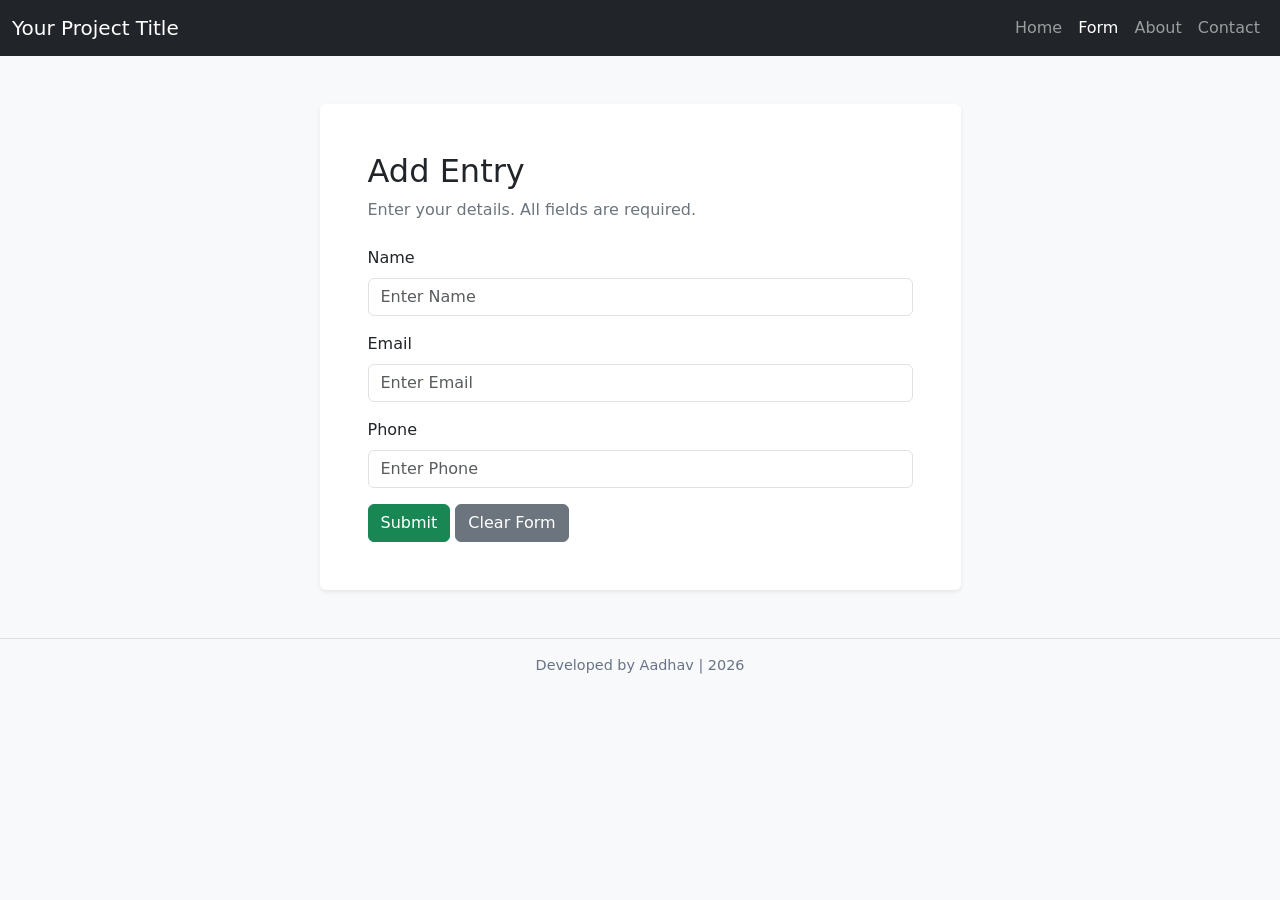
==== form.html @ 75715139 "Day 1 - Project setup + HTML + Bootstrap + JS Validation" ====
<!DOCTYPE html>
<html lang="en">
<head>
  <meta charset="UTF-8">
  <meta name="viewport" content="width=device-width, initial-scale=1">
  <title>Form - Your Project Title</title>
  <link href="https://cdn.jsdelivr.net/npm/bootstrap@5.3.2/dist/css/bootstrap.min.css" rel="stylesheet">
  <link href="assets/styles.css" rel="stylesheet">
</head>
<body class="bg-light">
  <nav class="navbar navbar-expand-lg navbar-dark bg-dark">
    <div class="container-fluid">
      <a class="navbar-brand" href="index.html">Your Project Title</a>
      <button class="navbar-toggler" type="button" data-bs-toggle="collapse" data-bs-target="#mainNav" aria-controls="mainNav" aria-expanded="false" aria-label="Toggle navigation"><span class="navbar-toggler-icon"></span></button>
      <div class="collapse navbar-collapse" id="mainNav">
        <ul class="navbar-nav ms-auto">
          <li class="nav-item"><a class="nav-link" href="index.html">Home</a></li>
          <li class="nav-item"><a class="nav-link active" href="form.html">Form</a></li>
          <li class="nav-item"><a class="nav-link" href="about.html">About</a></li>
          <li class="nav-item"><a class="nav-link" href="contact.html">Contact</a></li>
        </ul>
      </div>
    </div>
  </nav>

  <main class="container mt-5 mb-5">
    <div class="row justify-content-center">
      <div class="col-lg-7">
        <div class="card shadow-sm border-0">
          <div class="card-body p-4 p-md-5">
            <h2 class="mb-2">Add Entry</h2>
            <p class="text-secondary mb-4">Enter your details. All fields are required.</p>
            <div id="formMessage" class="alert d-none" role="alert"></div>
            <form id="entryForm" novalidate>
              <div class="mb-3">
                <label for="name" class="form-label">Name</label>
                <input type="text" id="name" name="name" class="form-control" placeholder="Enter Name" autocomplete="name">
                <div class="invalid-feedback">Please enter your name.</div>
              </div>
              <div class="mb-3">
                <label for="email" class="form-label">Email</label>
                <input type="email" id="email" name="email" class="form-control" placeholder="Enter Email" autocomplete="email">
                <div class="invalid-feedback">Please enter a valid email address.</div>
              </div>
              <div class="mb-3">
                <label for="phone" class="form-label">Phone</label>
                <input type="text" id="phone" name="phone" class="form-control" placeholder="Enter Phone" inputmode="numeric" maxlength="10" autocomplete="tel">
                <div class="invalid-feedback">Phone must be exactly 10 digits.</div>
              </div>
              <button type="submit" class="btn btn-success">Submit</button>
              <button type="reset" class="btn btn-secondary">Clear Form</button>
            </form>
          </div>
        </div>
      </div>
    </div>
  </main>

  <footer class="text-center mt-5 py-3 border-top">Developed by Aadhav | 2026</footer>
  <script src="assets/validation.js"></script>
  <script src="https://cdn.jsdelivr.net/npm/bootstrap@5.3.2/dist/js/bootstrap.bundle.min.js"></script>
</body>
</html>
---- assets/styles.css ----
/* Small custom styles; Bootstrap provides the main layout and components. */
body { color: #202938; }
.feature-panel {
  background: #f5f7fb;
  border: 1px solid #e5e9f0;
  border-radius: 12px;
  padding: 28px;
}
.feature-panel p { max-width: 760px; margin: 0 auto; color: #657084; }
footer { color: #697386; font-size: .9rem; }
.form-control:focus, .form-select:focus {
  border-color: #86b7fe;
  box-shadow: 0 0 0 .2rem rgba(13,110,253,.15);
}
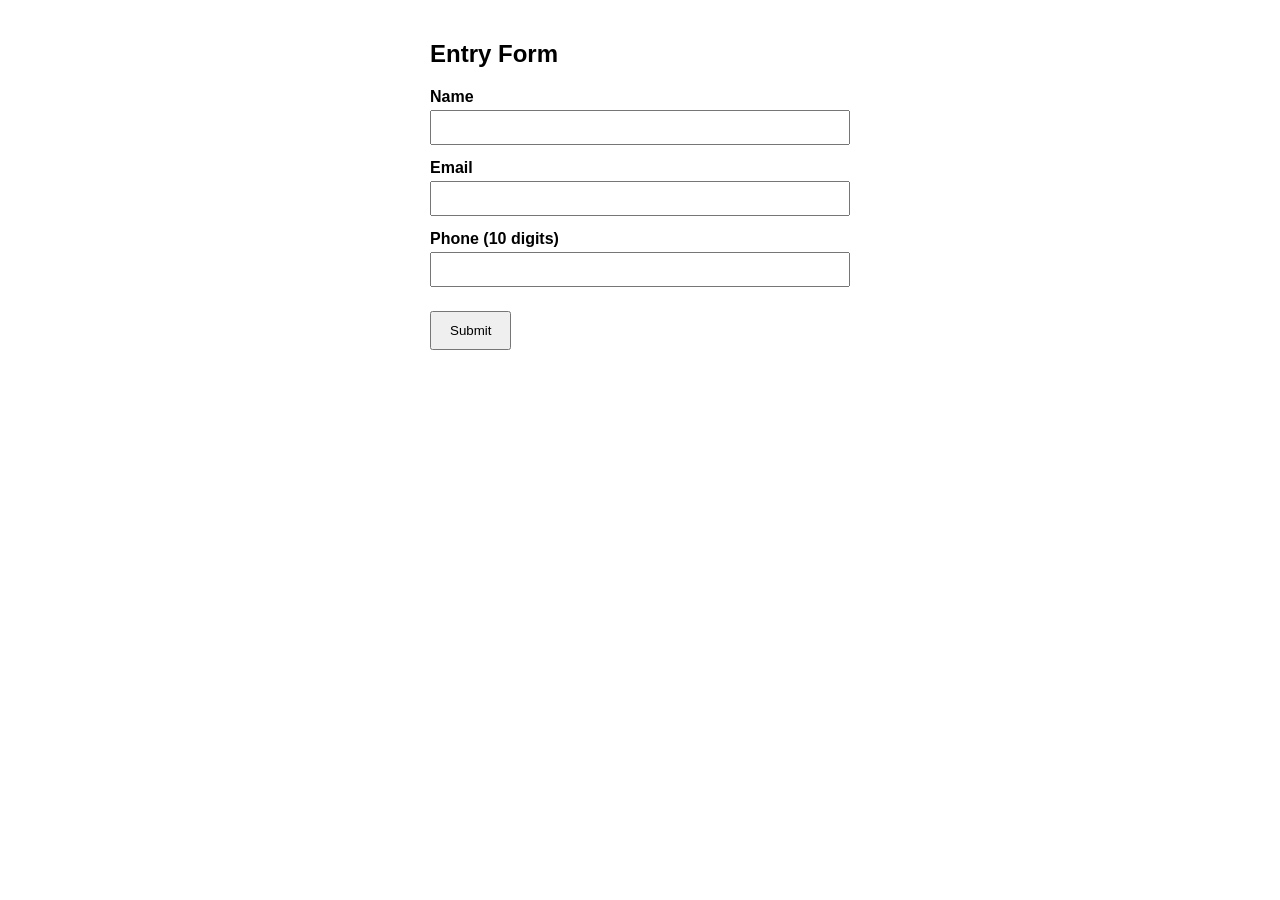
==== commit a47305b6: "woocurs day 2" ====
--- a/form.html
+++ b/form.html
@@ -2,62 +2,79 @@
 <html lang="en">
 <head>
   <meta charset="UTF-8">
-  <meta name="viewport" content="width=device-width, initial-scale=1">
-  <title>Form - Your Project Title</title>
-  <link href="https://cdn.jsdelivr.net/npm/bootstrap@5.3.2/dist/css/bootstrap.min.css" rel="stylesheet">
-  <link href="assets/styles.css" rel="stylesheet">
+  <meta name="viewport" content="width=device-width, initial-scale=1.0">
+  <title>Entry Form</title>
+  <style>
+    body { font-family: Arial, sans-serif; max-width: 420px; margin: 40px auto; padding: 0 16px; }
+    label { display: block; margin-top: 14px; font-weight: bold; }
+    input { width: 100%; padding: 8px; margin-top: 4px; box-sizing: border-box; }
+    .error { color: #b00020; font-size: 0.9em; margin-top: 4px; min-height: 0; }
+    button { margin-top: 20px; padding: 10px 18px; cursor: pointer; }
+  </style>
 </head>
-<body class="bg-light">
-  <nav class="navbar navbar-expand-lg navbar-dark bg-dark">
-    <div class="container-fluid">
-      <a class="navbar-brand" href="index.html">Your Project Title</a>
-      <button class="navbar-toggler" type="button" data-bs-toggle="collapse" data-bs-target="#mainNav" aria-controls="mainNav" aria-expanded="false" aria-label="Toggle navigation"><span class="navbar-toggler-icon"></span></button>
-      <div class="collapse navbar-collapse" id="mainNav">
-        <ul class="navbar-nav ms-auto">
-          <li class="nav-item"><a class="nav-link" href="index.html">Home</a></li>
-          <li class="nav-item"><a class="nav-link active" href="form.html">Form</a></li>
-          <li class="nav-item"><a class="nav-link" href="about.html">About</a></li>
-          <li class="nav-item"><a class="nav-link" href="contact.html">Contact</a></li>
-        </ul>
-      </div>
-    </div>
-  </nav>
+<body>
 
-  <main class="container mt-5 mb-5">
-    <div class="row justify-content-center">
-      <div class="col-lg-7">
-        <div class="card shadow-sm border-0">
-          <div class="card-body p-4 p-md-5">
-            <h2 class="mb-2">Add Entry</h2>
-            <p class="text-secondary mb-4">Enter your details. All fields are required.</p>
-            <div id="formMessage" class="alert d-none" role="alert"></div>
-            <form id="entryForm" novalidate>
-              <div class="mb-3">
-                <label for="name" class="form-label">Name</label>
-                <input type="text" id="name" name="name" class="form-control" placeholder="Enter Name" autocomplete="name">
-                <div class="invalid-feedback">Please enter your name.</div>
-              </div>
-              <div class="mb-3">
-                <label for="email" class="form-label">Email</label>
-                <input type="email" id="email" name="email" class="form-control" placeholder="Enter Email" autocomplete="email">
-                <div class="invalid-feedback">Please enter a valid email address.</div>
-              </div>
-              <div class="mb-3">
-                <label for="phone" class="form-label">Phone</label>
-                <input type="text" id="phone" name="phone" class="form-control" placeholder="Enter Phone" inputmode="numeric" maxlength="10" autocomplete="tel">
-                <div class="invalid-feedback">Phone must be exactly 10 digits.</div>
-              </div>
-              <button type="submit" class="btn btn-success">Submit</button>
-              <button type="reset" class="btn btn-secondary">Clear Form</button>
-            </form>
-          </div>
-        </div>
-      </div>
-    </div>
-  </main>
+  <h2>Entry Form</h2>
 
-  <footer class="text-center mt-5 py-3 border-top">Developed by Aadhav | 2026</footer>
-  <script src="assets/validation.js"></script>
-  <script src="https://cdn.jsdelivr.net/npm/bootstrap@5.3.2/dist/js/bootstrap.bundle.min.js"></script>
+  <!-- novalidate turns off the browser's own pop-ups so our JavaScript messages show instead -->
+  <form method="POST" action="form.php" onsubmit="return validateForm()" novalidate>
+
+    <label for="name">Name</label>
+    <input type="text" id="name" name="name" maxlength="100">
+    <div class="error" id="nameError"></div>
+
+    <label for="email">Email</label>
+    <input type="email" id="email" name="email" maxlength="100">
+    <div class="error" id="emailError"></div>
+
+    <label for="phone">Phone (10 digits)</label>
+    <input type="text" id="phone" name="phone" maxlength="10" inputmode="numeric">
+    <div class="error" id="phoneError"></div>
+
+    <button type="submit">Submit</button>
+  </form>
+
+  <script>
+    function showError(id, message) {
+      document.getElementById(id).textContent = message;
+    }
+
+    // Client-side check (fast feedback). form.php checks the same rules again on the server.
+    function validateForm() {
+      let valid = true;
+
+      const name  = document.getElementById("name").value.trim();
+      const email = document.getElementById("email").value.trim();
+      const phone = document.getElementById("phone").value.trim();
+
+      showError("nameError", "");
+      showError("emailError", "");
+      showError("phoneError", "");
+
+      if (name === "") {
+        showError("nameError", "Name is required.");
+        valid = false;
+      }
+
+      if (email === "") {
+        showError("emailError", "Email is required.");
+        valid = false;
+      } else if (!/^[^\s@]+@[^\s@]+\.[^\s@]+$/.test(email)) {
+        showError("emailError", "Please enter a valid email address.");
+        valid = false;
+      }
+
+      if (phone === "") {
+        showError("phoneError", "Phone is required.");
+        valid = false;
+      } else if (!/^\d{10}$/.test(phone)) {
+        showError("phoneError", "Phone must be exactly 10 digits.");
+        valid = false;
+      }
+
+      return valid;
+    }
+  </script>
+
 </body>
 </html>
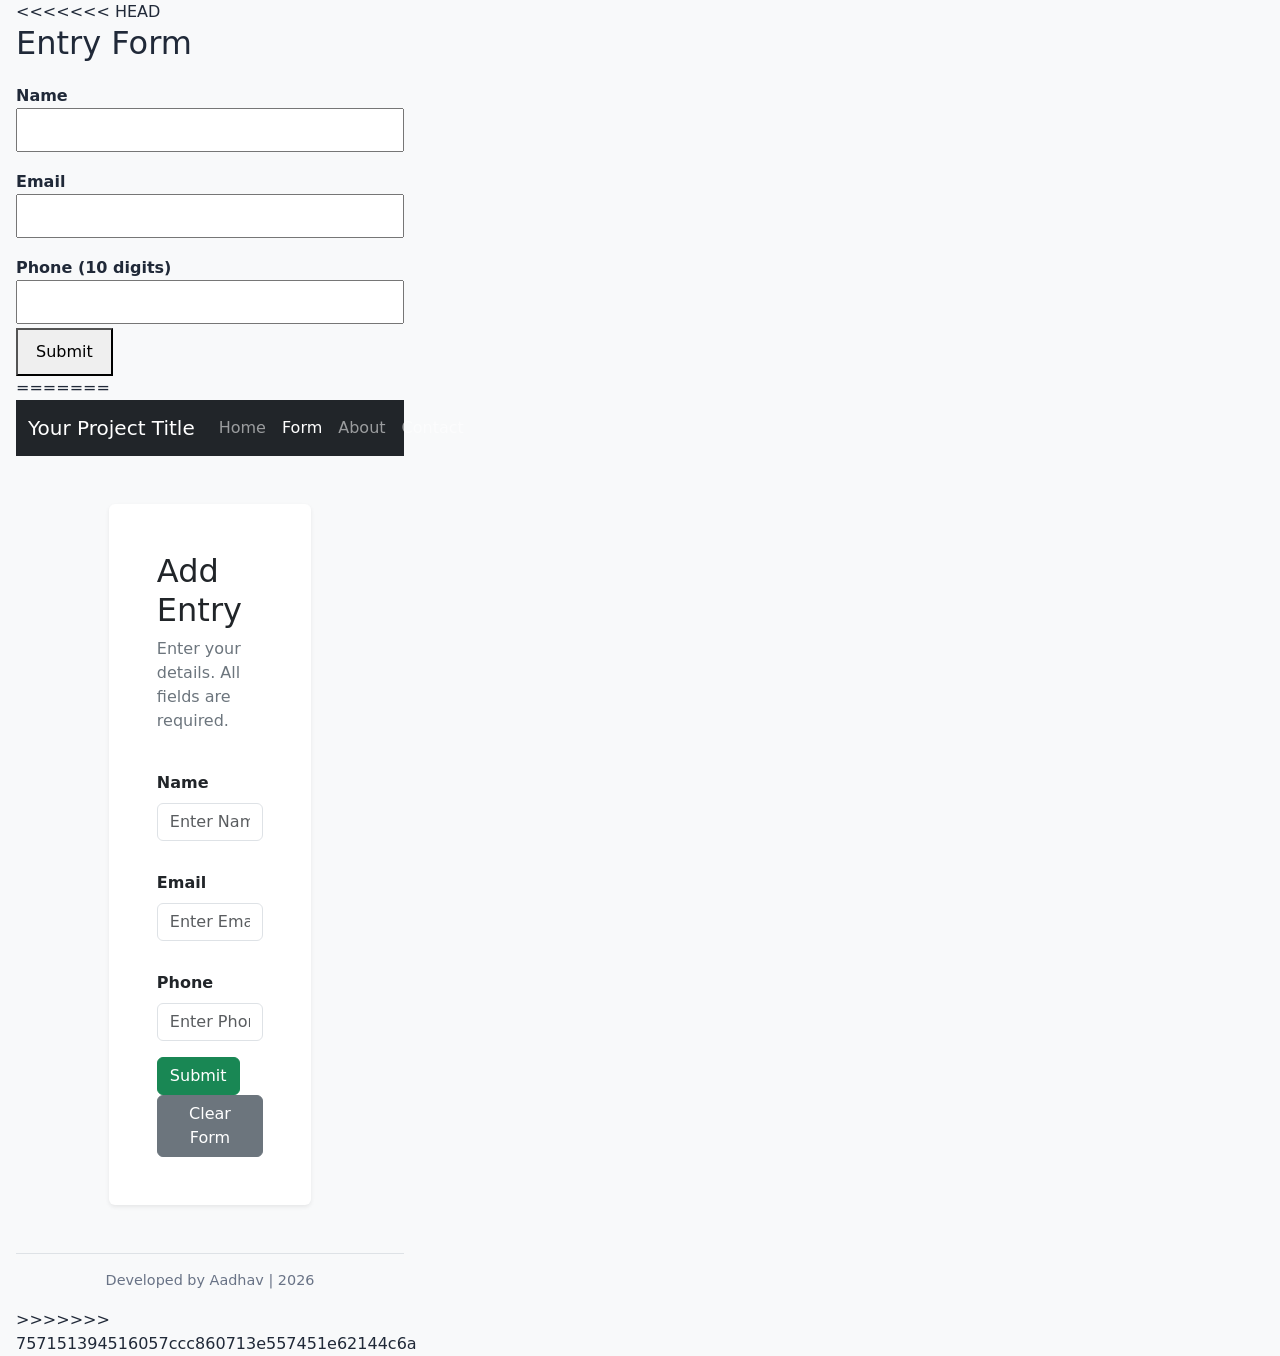
==== commit d0cb2794: "Resolve merge conflicts" ====
--- a/form.html
+++ b/form.html
@@ -2,6 +2,7 @@
 <html lang="en">
 <head>
   <meta charset="UTF-8">
+<<<<<<< HEAD
   <meta name="viewport" content="width=device-width, initial-scale=1.0">
   <title>Entry Form</title>
   <style>
@@ -76,5 +77,64 @@
     }
   </script>
 
+=======
+  <meta name="viewport" content="width=device-width, initial-scale=1">
+  <title>Form - Your Project Title</title>
+  <link href="https://cdn.jsdelivr.net/npm/bootstrap@5.3.2/dist/css/bootstrap.min.css" rel="stylesheet">
+  <link href="assets/styles.css" rel="stylesheet">
+</head>
+<body class="bg-light">
+  <nav class="navbar navbar-expand-lg navbar-dark bg-dark">
+    <div class="container-fluid">
+      <a class="navbar-brand" href="index.html">Your Project Title</a>
+      <button class="navbar-toggler" type="button" data-bs-toggle="collapse" data-bs-target="#mainNav" aria-controls="mainNav" aria-expanded="false" aria-label="Toggle navigation"><span class="navbar-toggler-icon"></span></button>
+      <div class="collapse navbar-collapse" id="mainNav">
+        <ul class="navbar-nav ms-auto">
+          <li class="nav-item"><a class="nav-link" href="index.html">Home</a></li>
+          <li class="nav-item"><a class="nav-link active" href="form.html">Form</a></li>
+          <li class="nav-item"><a class="nav-link" href="about.html">About</a></li>
+          <li class="nav-item"><a class="nav-link" href="contact.html">Contact</a></li>
+        </ul>
+      </div>
+    </div>
+  </nav>
+
+  <main class="container mt-5 mb-5">
+    <div class="row justify-content-center">
+      <div class="col-lg-7">
+        <div class="card shadow-sm border-0">
+          <div class="card-body p-4 p-md-5">
+            <h2 class="mb-2">Add Entry</h2>
+            <p class="text-secondary mb-4">Enter your details. All fields are required.</p>
+            <div id="formMessage" class="alert d-none" role="alert"></div>
+            <form id="entryForm" novalidate>
+              <div class="mb-3">
+                <label for="name" class="form-label">Name</label>
+                <input type="text" id="name" name="name" class="form-control" placeholder="Enter Name" autocomplete="name">
+                <div class="invalid-feedback">Please enter your name.</div>
+              </div>
+              <div class="mb-3">
+                <label for="email" class="form-label">Email</label>
+                <input type="email" id="email" name="email" class="form-control" placeholder="Enter Email" autocomplete="email">
+                <div class="invalid-feedback">Please enter a valid email address.</div>
+              </div>
+              <div class="mb-3">
+                <label for="phone" class="form-label">Phone</label>
+                <input type="text" id="phone" name="phone" class="form-control" placeholder="Enter Phone" inputmode="numeric" maxlength="10" autocomplete="tel">
+                <div class="invalid-feedback">Phone must be exactly 10 digits.</div>
+              </div>
+              <button type="submit" class="btn btn-success">Submit</button>
+              <button type="reset" class="btn btn-secondary">Clear Form</button>
+            </form>
+          </div>
+        </div>
+      </div>
+    </div>
+  </main>
+
+  <footer class="text-center mt-5 py-3 border-top">Developed by Aadhav | 2026</footer>
+  <script src="assets/validation.js"></script>
+  <script src="https://cdn.jsdelivr.net/npm/bootstrap@5.3.2/dist/js/bootstrap.bundle.min.js"></script>
+>>>>>>> 757151394516057ccc860713e557451e62144c6a
 </body>
 </html>
--- a/assets/styles.css
+++ b/assets/styles.css
@@ -0,0 +1,14 @@
+/* Small custom styles; Bootstrap provides the main layout and components. */
+body { color: #202938; }
+.feature-panel {
+  background: #f5f7fb;
+  border: 1px solid #e5e9f0;
+  border-radius: 12px;
+  padding: 28px;
+}
+.feature-panel p { max-width: 760px; margin: 0 auto; color: #657084; }
+footer { color: #697386; font-size: .9rem; }
+.form-control:focus, .form-select:focus {
+  border-color: #86b7fe;
+  box-shadow: 0 0 0 .2rem rgba(13,110,253,.15);
+}
